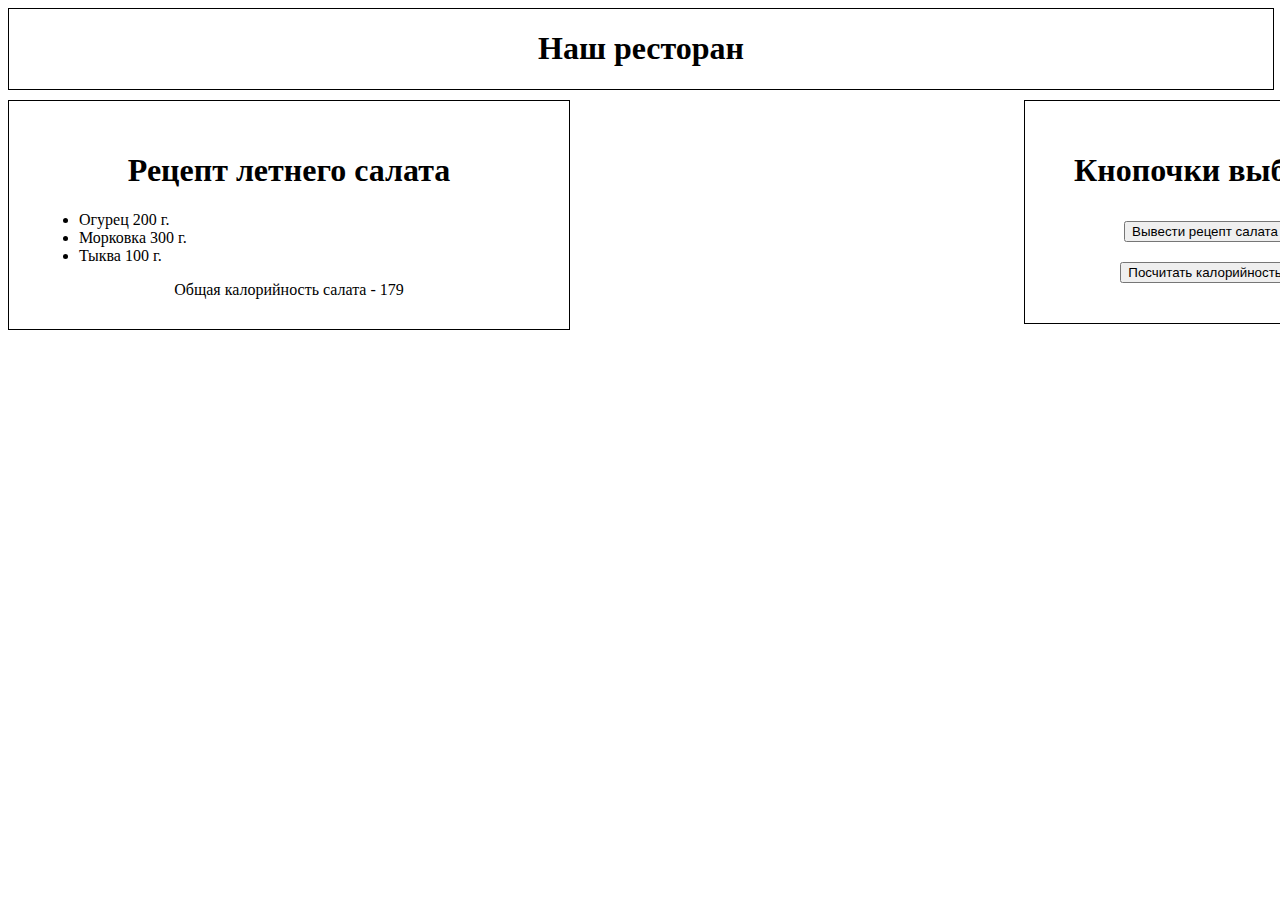
==== part1/index.html @ 95e93440 "edit script" ====
<!DOCTYPE html>
<html>
	<head>
		<meta charset="utf-8">
		<title>patr1</title>
		<script src="script.js" defer></script>
		<link rel="stylesheet" href="style.css">
	</head>
	<body>
		<div class="caption">
			<h1>Наш ресторан</h1>
		</div>
		<div id="recipe">
			<h1>Рецепт летнего салата</h1>
			<ul id="recipeList">
			</ul>
		</div>
		<div id="buttons">
			<h1>Кнопочки выбора</h1>

			<input type="button" name="button" id="buttonRecipe" value="Вывести рецепт салата"></input>


			<input type="button" name="button" id="buttonCalories" value="Посчитать калорийность"></input>
		</div>
		<div class="">

		</div>
	</body>
</html>
---- part1/style.css ----
.caption{
	margin: auto;
	border: solid black 1px;
	width: 100%;
	text-align: center;
}

#recipe{
	position: absolute;
	top: 100px;
	border: solid black 1px;
	width: 500px;
	text-align: center;
	padding: 30px;
}

#recipeList{
	text-align: left;
}
#buttons{
	top: 100px;
	border: solid black 1px;
	position: absolute;
	width: 300px;
	/*height: 300px;*/
	left: 80%;
	text-align: center;
	padding: 30px;
}

input{
	margin: 10px;
}
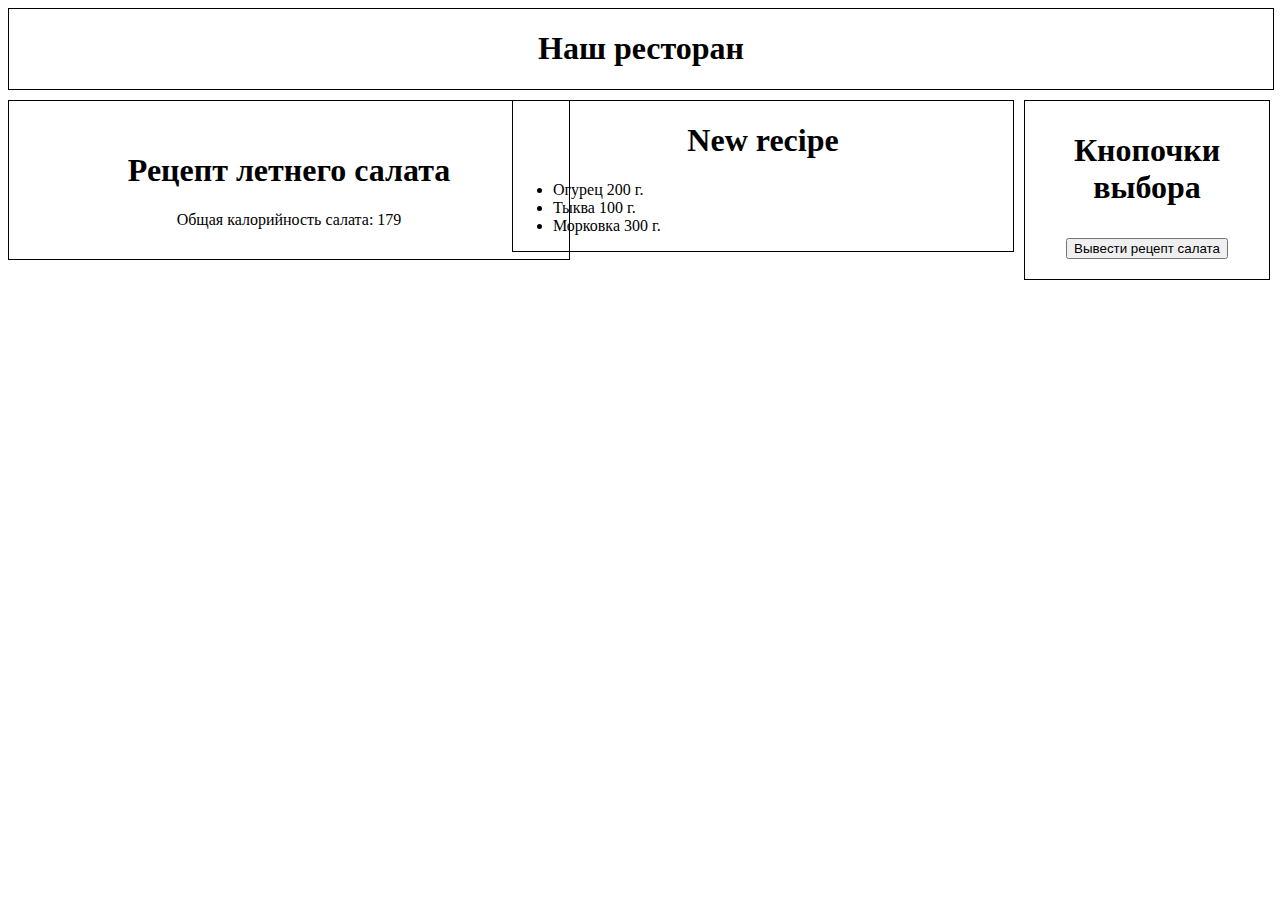
==== commit e5975071: "add function" ====
--- a/part1/index.html
+++ b/part1/index.html
@@ -15,13 +15,20 @@
 			<ul id="recipeList">
 			</ul>
 		</div>
+		<div id="newRecipe">
+			<h1>New recipe</h1>
+			<ul id="newRecipeList">
+
+			</ul>
+
+		</div>
 		<div id="buttons">
 			<h1>Кнопочки выбора</h1>
 
 			<input type="button" name="button" id="buttonRecipe" value="Вывести рецепт салата"></input>
 
 
-			<input type="button" name="button" id="buttonCalories" value="Посчитать калорийность"></input>
+			<!-- <input type="button" name="button" id="buttonCalories" value="Посчитать калорийность"></input> -->
 		</div>
 		<div class="">
 
--- a/part1/style.css
+++ b/part1/style.css
@@ -19,13 +19,25 @@
 }
 #buttons{
 	top: 100px;
+	right: 10px;
 	border: solid black 1px;
 	position: absolute;
-	width: 300px;
-	/*height: 300px;*/
 	left: 80%;
 	text-align: center;
-	padding: 30px;
+	padding: 10px;
+}
+
+#newRecipe{
+	border: solid black 1px;
+	position: absolute;
+	top: 100px;
+	left: 40%;
+	width: 500px;
+	text-align: letf;
+}
+
+h1{
+	text-align: center;
 }
 
 input{
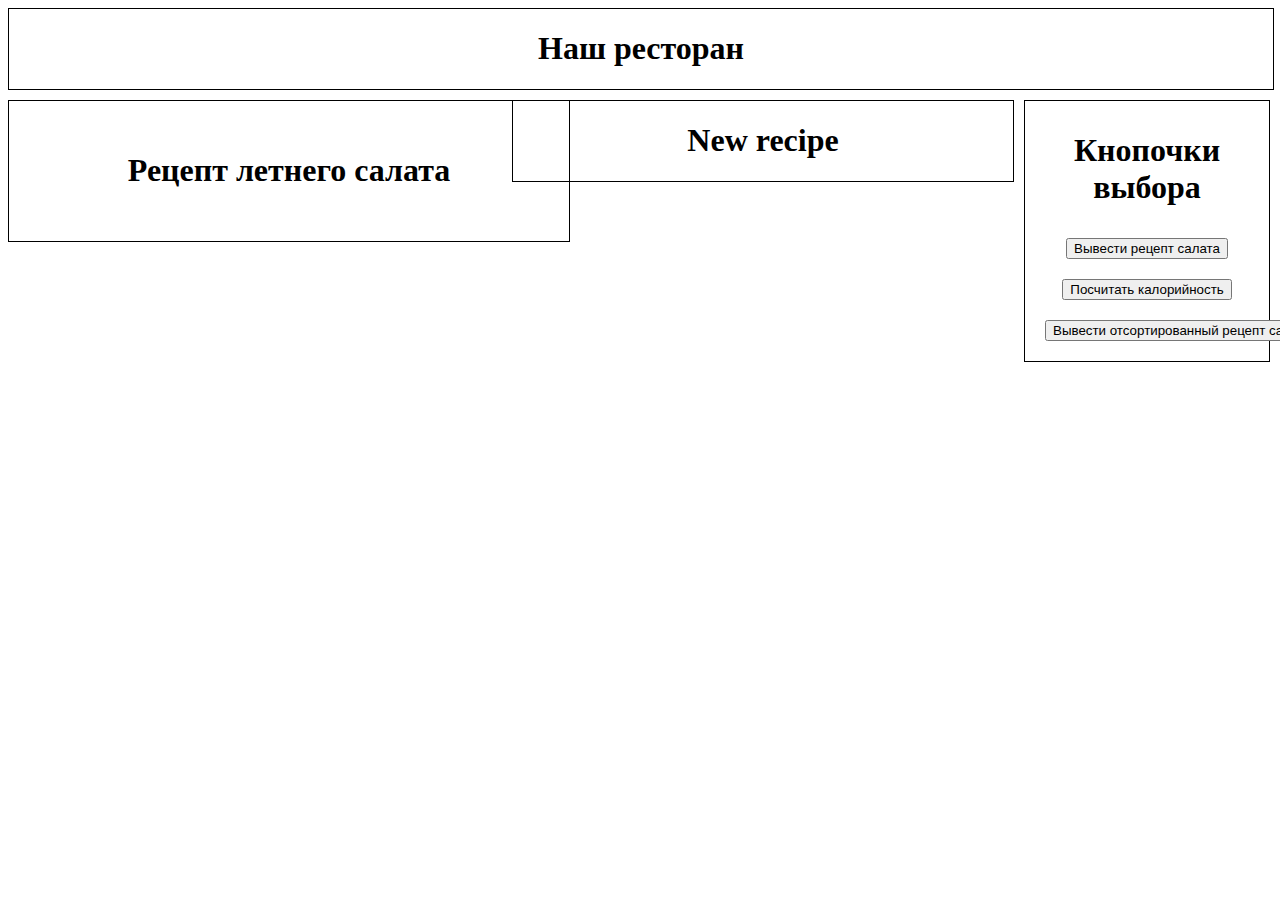
==== commit 49126c5c: "add function" ====
--- a/part1/index.html
+++ b/part1/index.html
@@ -26,9 +26,8 @@
 			<h1>Кнопочки выбора</h1>
 
 			<input type="button" name="button" id="buttonRecipe" value="Вывести рецепт салата"></input>
-
-
-			<!-- <input type="button" name="button" id="buttonCalories" value="Посчитать калорийность"></input> -->
+			<input type="button" name="button" id="buttonCalories" value="Посчитать калорийность"></input>
+			<input type="button" name="button" id="buttonNewRecipe" value="Вывести отсортированный рецепт салата"></input>
 		</div>
 		<div class="">
 
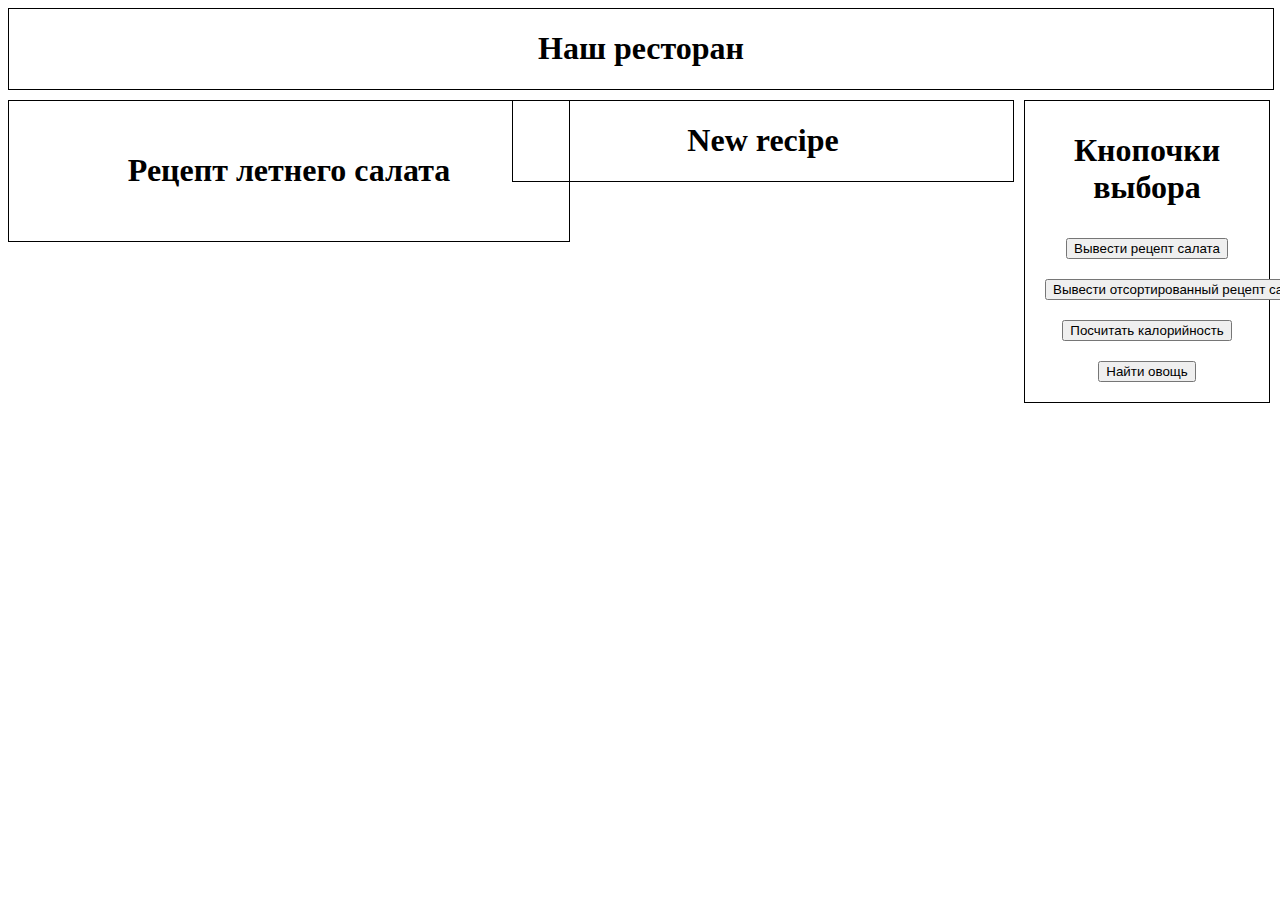
==== commit 765fa186: "add function" ====
--- a/part1/index.html
+++ b/part1/index.html
@@ -26,8 +26,10 @@
 			<h1>Кнопочки выбора</h1>
 
 			<input type="button" name="button" id="buttonRecipe" value="Вывести рецепт салата"></input>
+			<input type="button" name="button" id="buttonNewRecipe" value="Вывести отсортированный рецепт салата"></input>
 			<input type="button" name="button" id="buttonCalories" value="Посчитать калорийность"></input>
-			<input type="button" name="button" id="buttonNewRecipe" value="Вывести отсортированный рецепт салата"></input>
+			<input type="button" name="button" id="buttonFindVegetables" value="Найти овощь"></input>
+
 		</div>
 		<div class="">
 
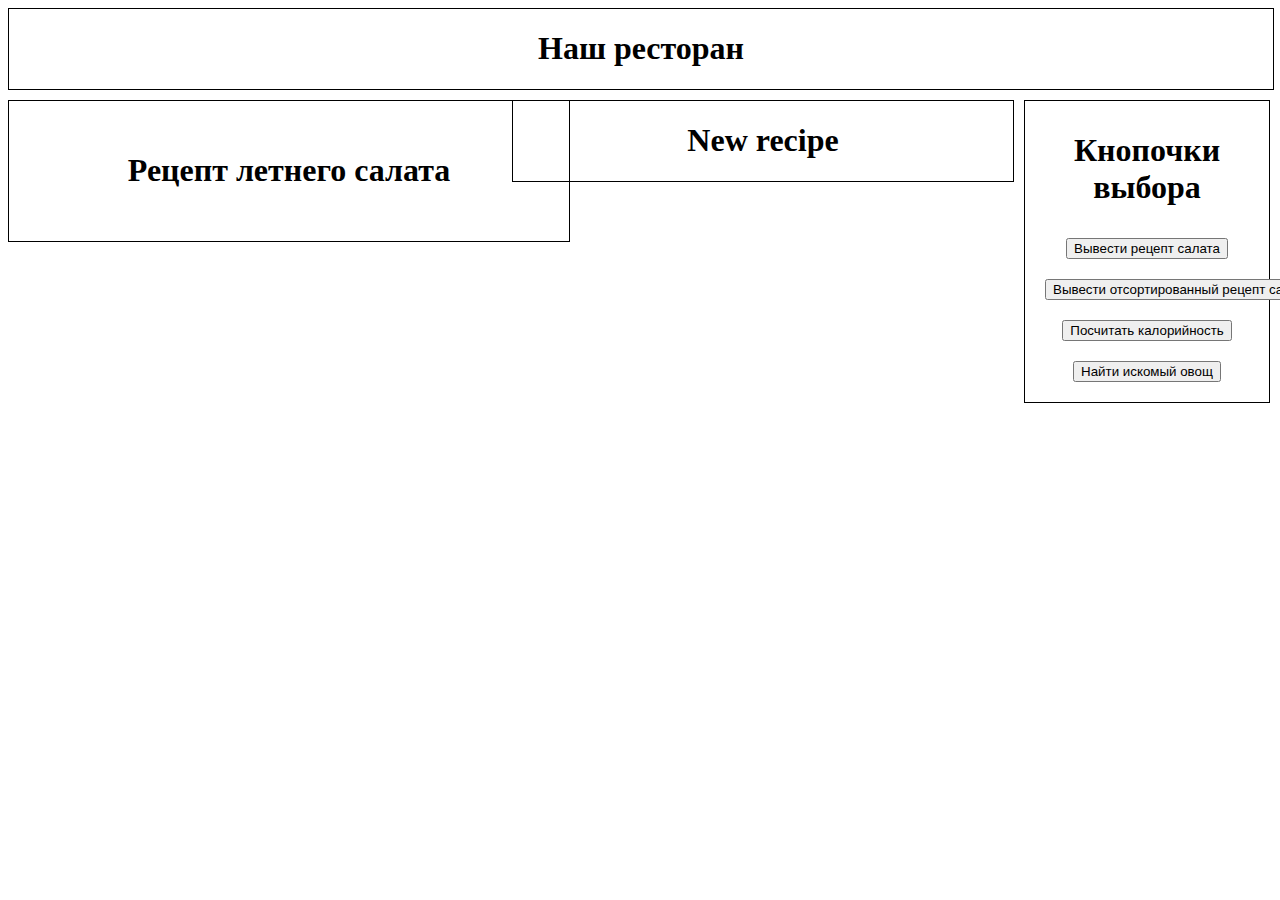
==== commit 6ebc7143: "add function" ====
--- a/part1/index.html
+++ b/part1/index.html
@@ -28,7 +28,7 @@
 			<input type="button" name="button" id="buttonRecipe" value="Вывести рецепт салата"></input>
 			<input type="button" name="button" id="buttonNewRecipe" value="Вывести отсортированный рецепт салата"></input>
 			<input type="button" name="button" id="buttonCalories" value="Посчитать калорийность"></input>
-			<input type="button" name="button" id="buttonFindVegetables" value="Найти овощь"></input>
+			<input type="button" name="button" id="buttonFindVegetables" value="Найти искомый овощ"></input>
 
 		</div>
 		<div class="">
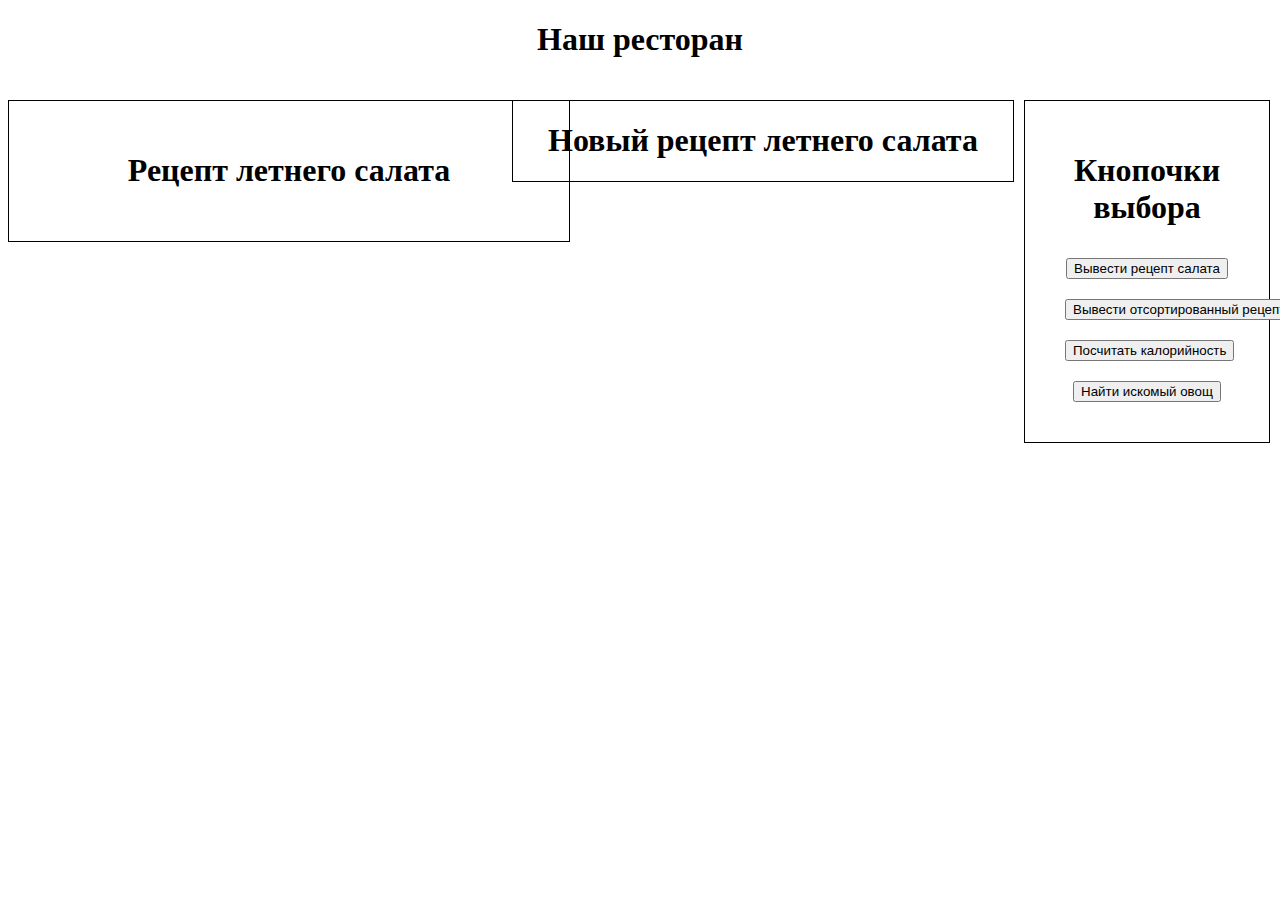
==== commit 91a6d088: "edit functions" ====
--- a/part1/index.html
+++ b/part1/index.html
@@ -16,7 +16,7 @@
 			</ul>
 		</div>
 		<div id="newRecipe">
-			<h1>New recipe</h1>
+			<h1>Новый рецепт летнего салата</h1>
 			<ul id="newRecipeList">
 
 			</ul>
--- a/part1/style.css
+++ b/part1/style.css
@@ -1,6 +1,6 @@
 .caption{
 	margin: auto;
-	border: solid black 1px;
+	/*border: solid black 1px;*/
 	width: 100%;
 	text-align: center;
 }
@@ -24,7 +24,7 @@
 	position: absolute;
 	left: 80%;
 	text-align: center;
-	padding: 10px;
+	padding: 30px;
 }
 
 #newRecipe{
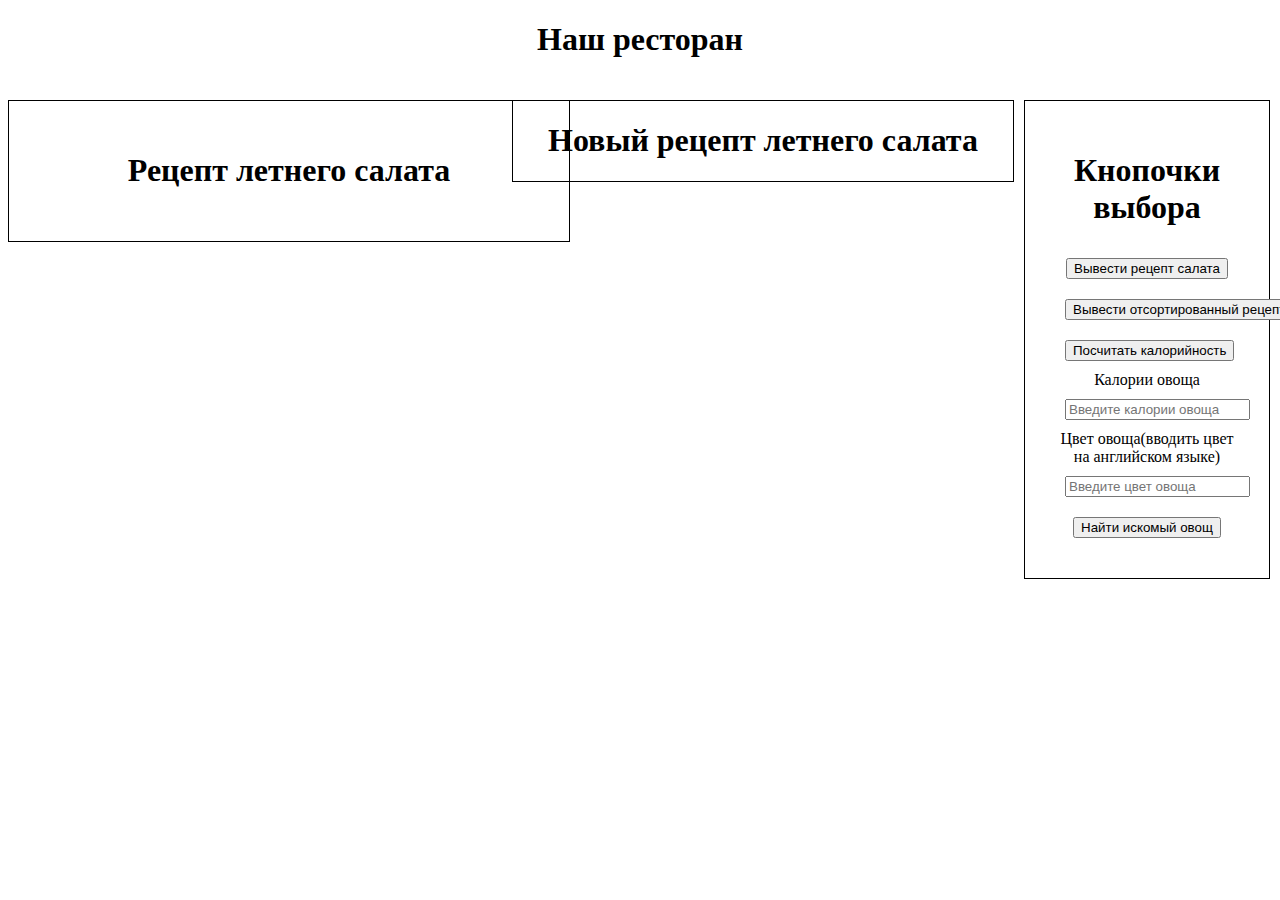
==== commit d319debb: "fix index style and script files" ====
--- a/part1/index.html
+++ b/part1/index.html
@@ -28,10 +28,12 @@
 			<input type="button" name="button" id="buttonRecipe" value="Вывести рецепт салата"></input>
 			<input type="button" name="button" id="buttonNewRecipe" value="Вывести отсортированный рецепт салата"></input>
 			<input type="button" name="button" id="buttonCalories" value="Посчитать калорийность"></input>
+
+			<div>Калории овоща</div>
+			<input type="text" id="caloriesVeg" value="" placeholder="Введите калории овоща"></input>
+			<div>Цвет овоща(вводить цвет на английском языке)</div>
+			<input type="text" id="colorVeg" value="" placeholder="Введите цвет овоща"></input>
 			<input type="button" name="button" id="buttonFindVegetables" value="Найти искомый овощ"></input>
-
-		</div>
-		<div class="">
 
 		</div>
 	</body>
--- a/part1/style.css
+++ b/part1/style.css
@@ -36,6 +36,13 @@
 	text-align: letf;
 }
 
+#inputs{
+	border: solid black 1px;
+	position: absolute;
+	top: 300px;
+	left: 40%;
+}
+
 h1{
 	text-align: center;
 }
